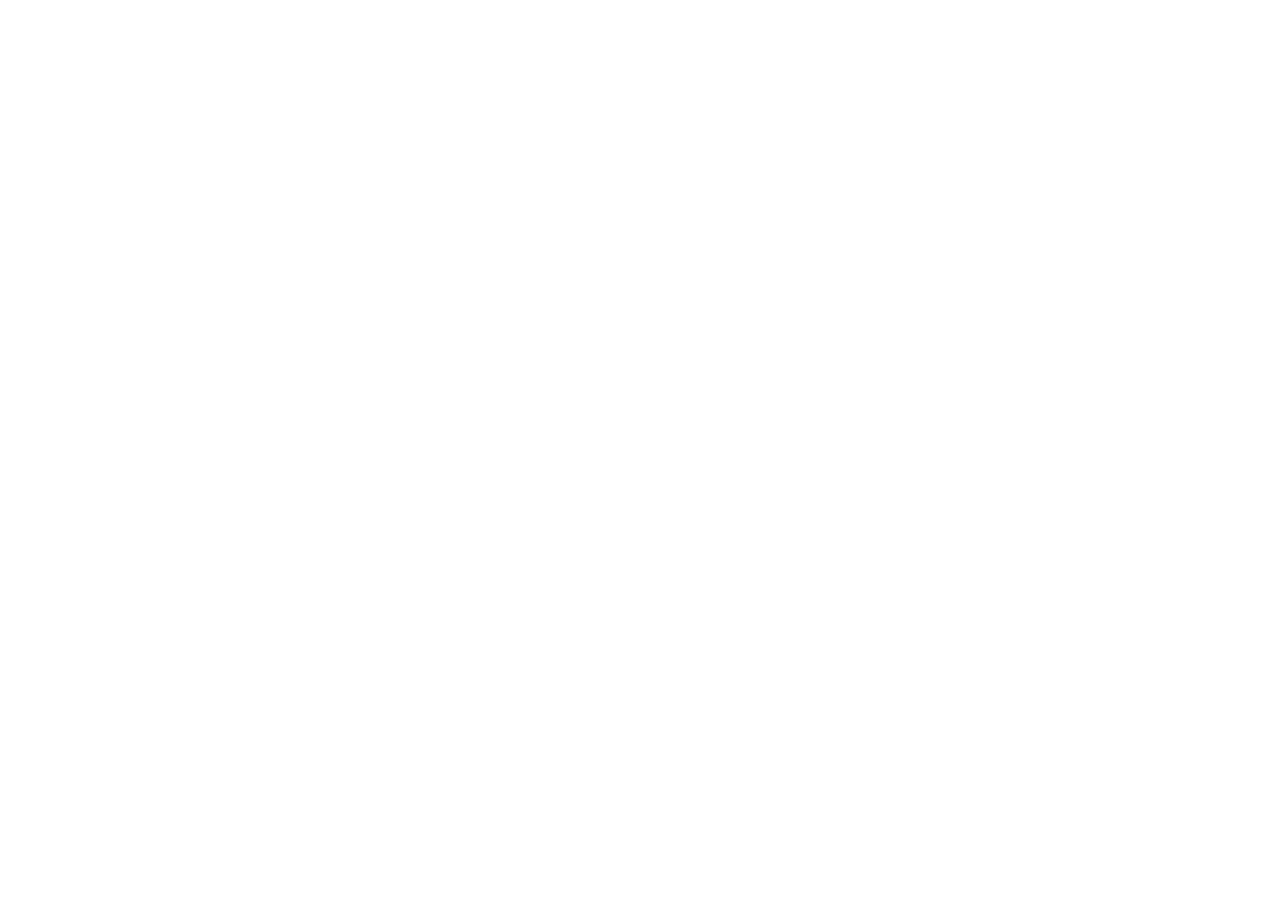
==== binary-calculator/bin.html @ 44b40d42 "Added a button to copy the hex code from clipboard. Improvement of CSS file" ====
<!DOCTYPE html>
<html lang="en">
<head>
   <meta charset="UTF-8">
   <meta name="viewport" content="width=device-width, initial-scale=1.0">
   <title>Binary Calculator</title>
</head>
<body>
   
</body>
</html>
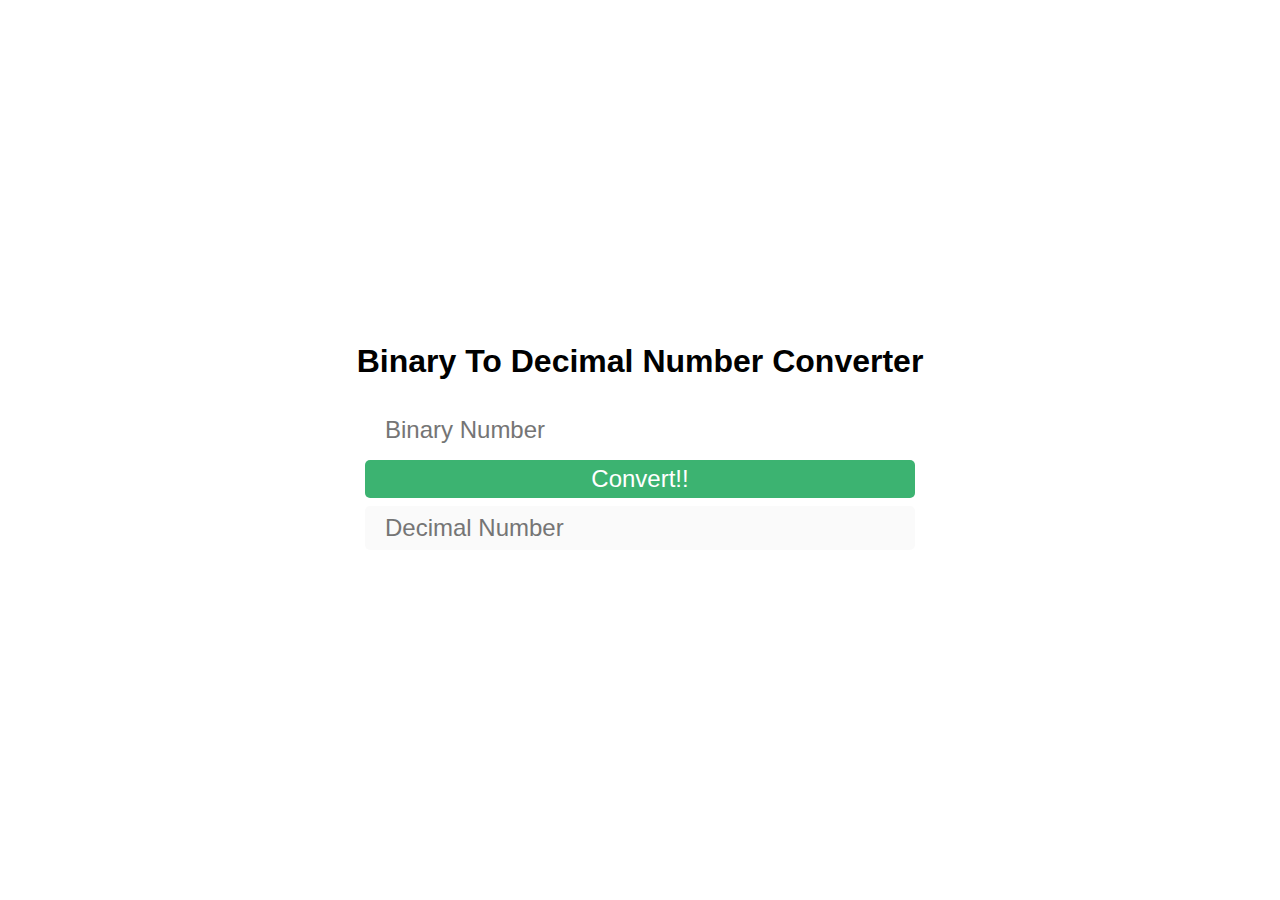
==== commit f440e584: "Binary Calculator Completed" ====
--- a/binary-calculator/bin.html
+++ b/binary-calculator/bin.html
@@ -3,9 +3,19 @@
 <head>
    <meta charset="UTF-8">
    <meta name="viewport" content="width=device-width, initial-scale=1.0">
+   <link rel="stylesheet" href="./bin.css">
    <title>Binary Calculator</title>
 </head>
 <body>
-   
+   <main class="container">
+      <h1> Binary To Decimal Number Converter </h1>
+      <div class="content">
+         <input type="text" class="input-number" id="binary-number" placeholder="Binary Number" maxlength="8"/>
+         <button id="convert-button" disabled>Convert!!</button>
+         <input type="text" class="input-number" id="decimal-number" placeholder="Decimal Number" disabled/>
+      </div>
+   </main>
+
+   <script src="./bin.js"></script>
 </body>
 </html>--- a/binary-calculator/bin.css
+++ b/binary-calculator/bin.css
@@ -0,0 +1,47 @@
+*{
+   border: 0;
+   padding: 0;
+   margin: 0;
+   box-sizing: border-box;
+   font-family: 'Poppins', sans-serif; 
+}
+
+.container{
+   height: 100vh;
+
+   display: flex;
+   flex-direction: column;
+   justify-content: center;
+   align-items: center;
+}
+
+.content{
+   display: flex;
+   flex-direction: column;
+   justify-content: center;
+   align-items: center;
+   
+   margin-top: 20px;
+}
+
+.content .input-number{
+   font-size: 1.5em;
+   width: 550px;
+   border-radius: 5px;
+   padding: 8px 20px;
+   margin: 8px 0;
+   outline: none;
+}
+
+.content #convert-button{
+   background-color: #3cb371;
+   color: white;
+   cursor: pointer;
+   font-size: 1.5em;
+   width: 550px;
+   outline: none;
+   border-radius: 5px;
+   padding: 5px 12px;
+
+   transition: .5s ease
+}